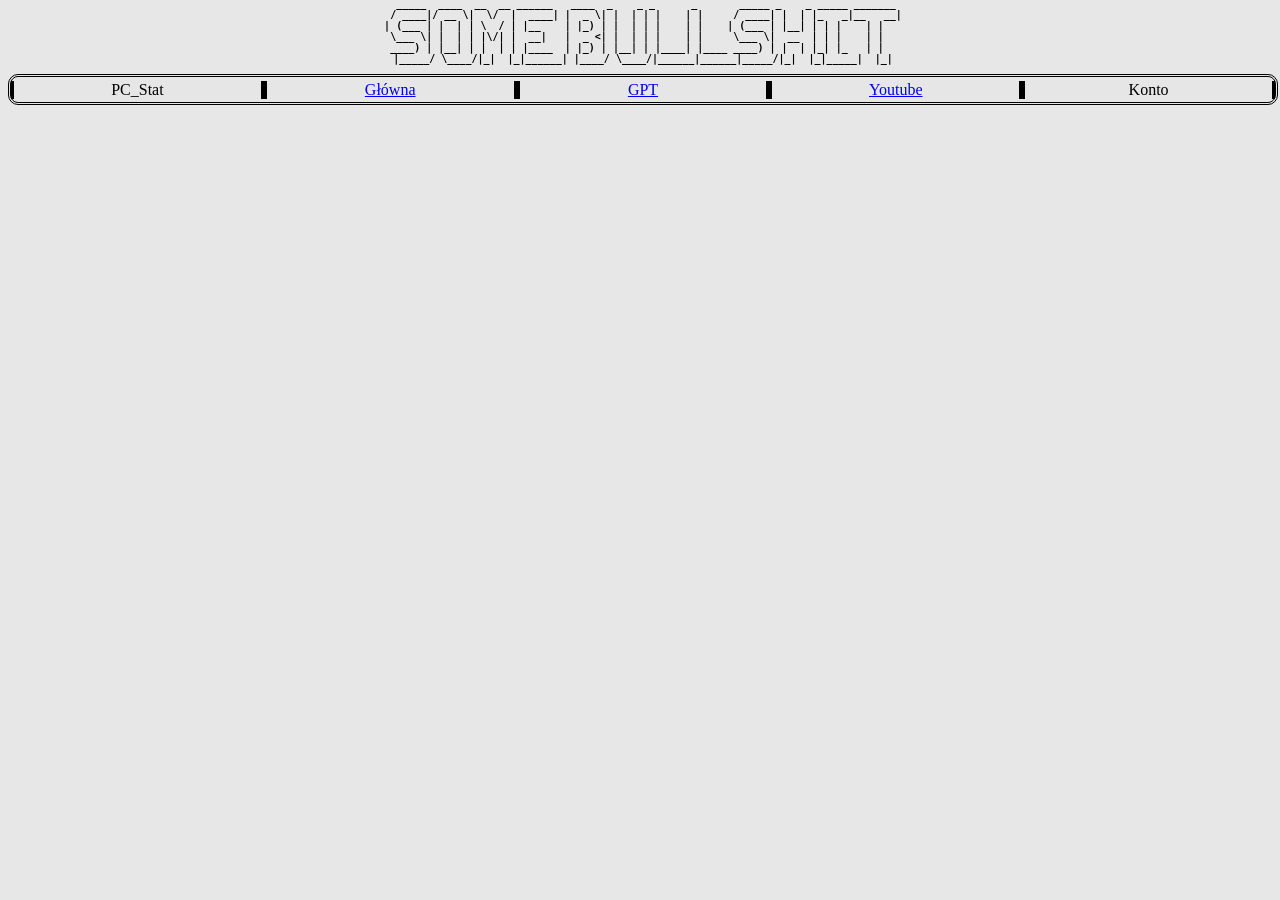
==== body.html @ 8f8c8edd "Chcanges to main page + css + new file for headers" ====
<!DOCTYPE html>
<html lang="en">
<head>
    <meta charset="UTF-8">
    <meta name="viewport" content="width=device-width, initial-scale=1.0">
    <title>Document</title>
    <link rel="stylesheet" href="css_main.css">
</head>
<body class="main">

<pre><h1>   _____  ____  __  __ ______   ____  _    _ _      _       _____ _    _ _____ _______ 
  / ____|/ __ \|  \/  |  ____| |  _ \| |  | | |    | |     / ____| |  | |_   _|__   __|
 | (___ | |  | | \  / | |__    | |_) | |  | | |    | |    | (___ | |__| | | |    | |   
  \___ \| |  | | |\/| |  __|   |  _ <| |  | | |    | |     \___ \|  __  | | |    | |   
  ____) | |__| | |  | | |____  | |_) | |__| | |____| |____ ____) | |  | |_| |_   | |   
 |_____/ \____/|_|  |_|______| |____/ \____/|______|______|_____/|_|  |_|_____|  |_|
</h1></pre>

    <div class="holder">
        <div class="block_holder" id="Main_Title">PC_Stat</div>
        <div class="block_holder"><a href="body.html">Główna</a></div>
        <div class="block_holder"><a href="https://chatgpt.com/" target="_blank">GPT</a></div>
        <div class="block_holder"><a href="https://youtube.pl" target="_blank">Youtube</a></div>
        <div class="block_holder">Konto</div>
    </div>
</body>
</html>
---- css_main.css ----
.main{
    background-color: #e7e7e7;
    color: black;
}

h1{
text-align: center;
font-size: 10px;
font-weight: bold;
margin-top: -15px;
margin-bottom: -15px;
}

.holder{
    text-align: center;
    display: flex;
    justify-content: center;
    align-items: center;
    margin-top: 25px;
    margin-bottom: 25px;
    background-color: #e7e7e7cc;
    color: black;
    width: 100%;
    height: 25px;
    border-radius: 10px;
    border-style: double;
    font-size: medium;
}

.block_holder{
    width: 20%;
    border-style: solid;
    border-top: 0px;
    border-bottom: 0px;
}
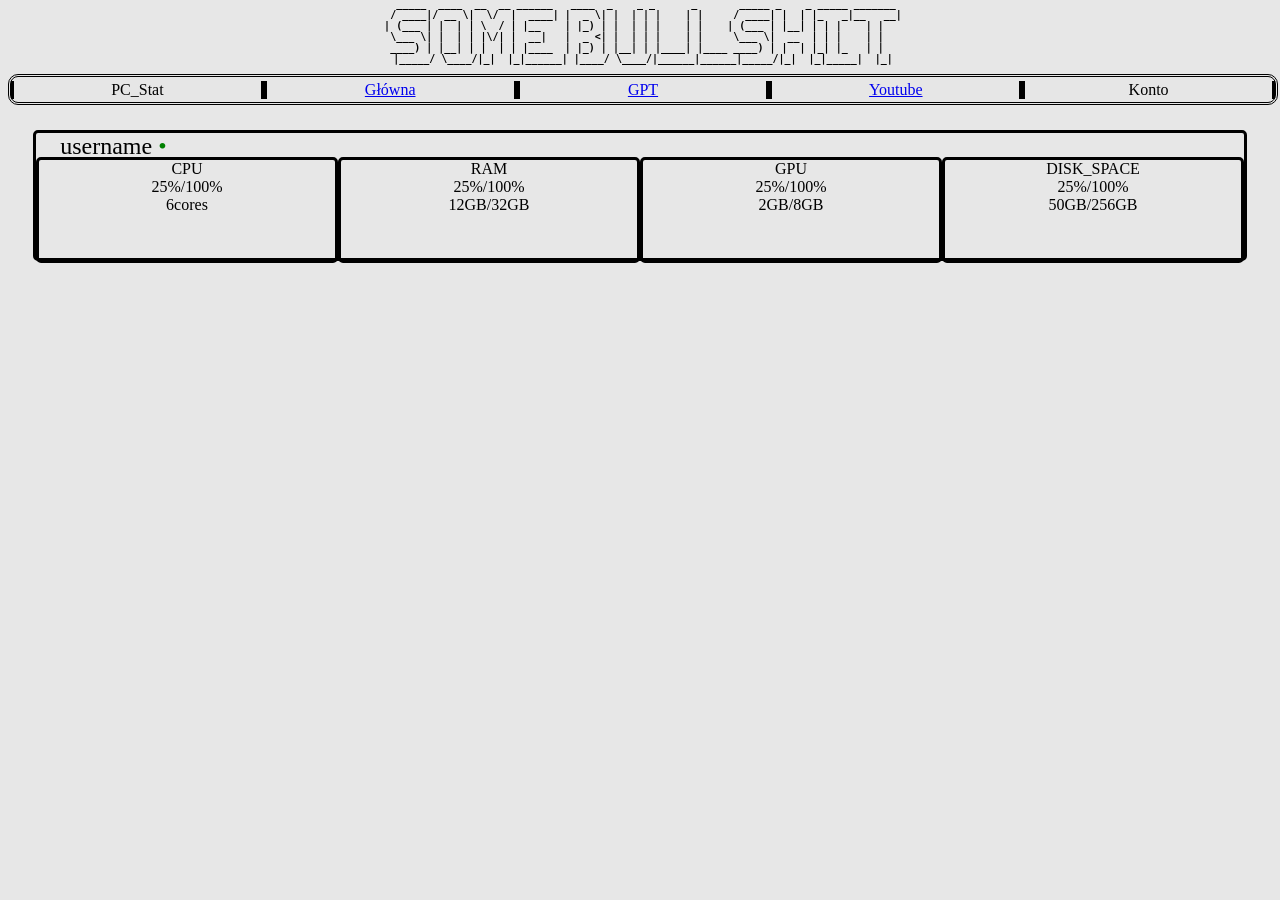
==== commit 721bb490: "A lot of Chcanges to main page + css + new file for headers" ====
--- a/body.html
+++ b/body.html
@@ -23,5 +23,26 @@
         <div class="block_holder"><a href="https://youtube.pl" target="_blank">Youtube</a></div>
         <div class="block_holder">Konto</div>
     </div>
+<div class="User_Interface">
+    <div id="username">username <a id="status">&bull;</a></div>
+    <div class="User_stats">
+    <div class="block_stats">CPU
+        <div class="box">25%/100%</div>
+        <div class="box">6cores</div>
+    </div>
+    <div class="block_stats">RAM
+        <div class="box">25%/100%</div>
+        <div class="box">12GB/32GB</div>
+    </div>
+    <div class="block_stats">GPU
+        <div class="box">25%/100%</div>
+        <div class="box">2GB/8GB</div>
+    </div>
+    <div class="block_stats">DISK_SPACE
+        <div class="box">25%/100%</div>
+        <div class="box">50GB/256GB</div>
+    </div>
+    <div>
+</div>
 </body>
 </html>
--- a/css_main.css
+++ b/css_main.css
@@ -32,4 +32,42 @@
     border-style: solid;
     border-top: 0px;
     border-bottom: 0px;
-}+}
+
+.User_Interface{
+    height: 125px;
+    border-radius: 5px;
+    border-style: solid;
+    margin-left: 25px;
+    margin-right: 25px;
+    border-style: solid;
+}
+
+#username{
+    width: 100%;
+margin-left: 2%; 
+font-size: x-large;
+}
+
+.User_stats {
+    text-align: center;
+    display: flex;
+    justify-content: center;
+    align-items: center;
+    height: 100px;
+}
+
+.block_stats {
+    width: 25%;
+    height: 100%;
+    border-radius: 5px;
+    border-style: solid;
+}
+
+.box {
+
+}
+
+#status{
+    color: green;
+}
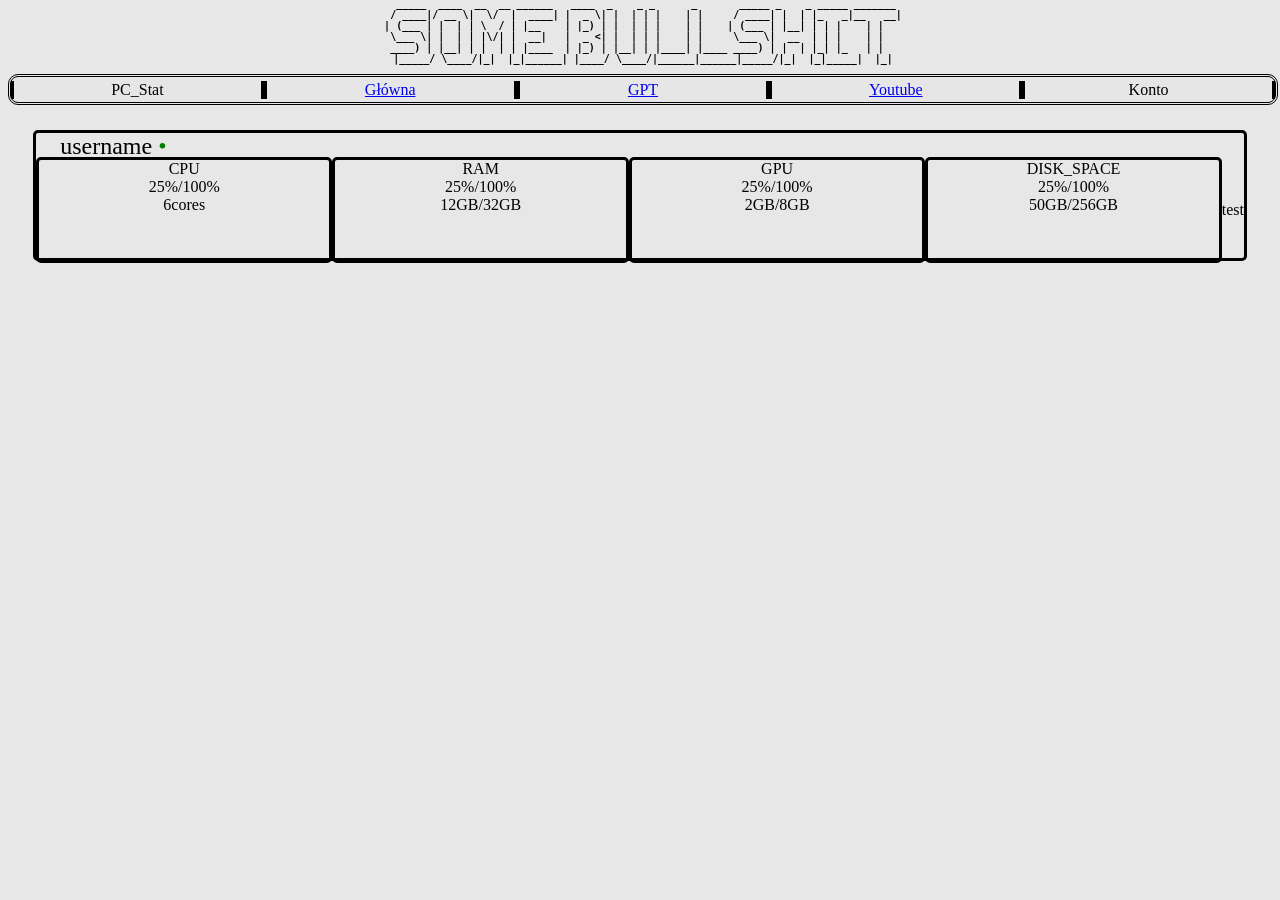
==== commit f4f5ec0a: "coś" ====
--- a/body.html
+++ b/body.html
@@ -3,10 +3,19 @@
 <head>
     <meta charset="UTF-8">
     <meta name="viewport" content="width=device-width, initial-scale=1.0">
-    <title>Document</title>
-    <link rel="stylesheet" href="css_main.css">
+    <title>PS_Stat</title>
+    <link rel="stylesheet" href="css_main.css"> <!-- Import css-->
 </head>
 <body class="main">
+
+<!--SPIS:
+-Strona tytułowa do zmiany
+-Górny panel (header) do zmiany ustalenia
+-Blok z uzytkownikiem i zuzyciem powinien byc opiektem sprzezonym
+-Do dodania konta i inne zakladki 
+-Do zrobienia Api 
+-Potrzeba jest apk to wysylania api z uzyadzenia najlepiej kontener
+-->
 
 <pre><h1>   _____  ____  __  __ ______   ____  _    _ _      _       _____ _    _ _____ _______ 
   / ____|/ __ \|  \/  |  ____| |  _ \| |  | | |    | |     / ____| |  | |_   _|__   __|
@@ -14,19 +23,23 @@
   \___ \| |  | | |\/| |  __|   |  _ <| |  | | |    | |     \___ \|  __  | | |    | |   
   ____) | |__| | |  | | |____  | |_) | |__| | |____| |____ ____) | |  | |_| |_   | |   
  |_____/ \____/|_|  |_|______| |____/ \____/|______|______|_____/|_|  |_|_____|  |_|
-</h1></pre>
+</h1></pre><!-- Tytułowe ascii, uzywałem pre bo pozwala wyswietlic tekst lepiej ze znakami specialnymi-->
 
-    <div class="holder">
+    <div class="holder"><!-- blok główny trzymający panel górny-->
         <div class="block_holder" id="Main_Title">PC_Stat</div>
         <div class="block_holder"><a href="body.html">Główna</a></div>
         <div class="block_holder"><a href="https://chatgpt.com/" target="_blank">GPT</a></div>
         <div class="block_holder"><a href="https://youtube.pl" target="_blank">Youtube</a></div>
         <div class="block_holder">Konto</div>
     </div>
-<div class="User_Interface">
-    <div id="username">username <a id="status">&bull;</a></div>
-    <div class="User_stats">
-    <div class="block_stats">CPU
+
+<!--Cały jeden blok poniżej powinien byc klasa ktora bedzie sprzezona z baza danych dla uzytkownikow, baza danych czysty plik jest w DB, username bedzie zaciagany z bazy tak samo status 
+onnline, jezeli byla wykonana jakas akcja to onnline sie odswierza na kolejne 5 min z zalozenia, (do zrobirnia)-->
+
+<div class="User_Interface"><!-- blok główny trzymający bloki stats-->
+    <div id="username">username <a id="status">&bull;</a></div><!--username nad blokami z ikonka ascii ktora w css jest zielona -->
+    <div class="User_stats"><!--blok nadrzedny trzymajacy 4 bloki block_stat razem--> 
+    <div class="block_stats">CPU <!--blok odpowiedzialny za pomniejszy fragment w ktorym beda % zuzycia-->
         <div class="box">25%/100%</div>
         <div class="box">6cores</div>
     </div>
@@ -45,4 +58,5 @@
     <div>
 </div>
 </body>
+<footer>test</footer>
 </html>
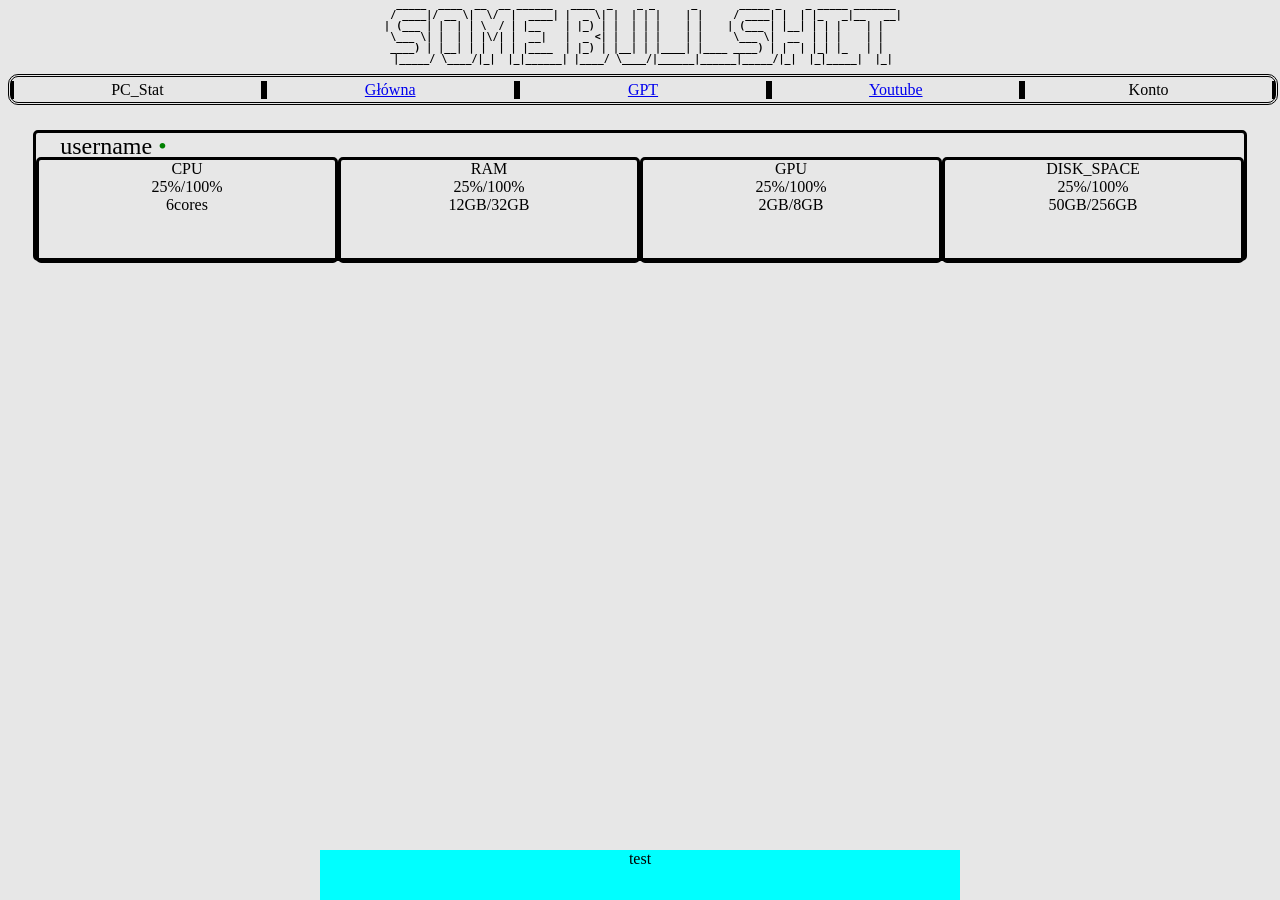
==== commit 89360cbf: "Poprawa footer" ====
--- a/body.html
+++ b/body.html
@@ -57,6 +57,6 @@
     </div>
     <div>
 </div>
+<footer>test</footer>
 </body>
-<footer>test</footer>
 </html>
--- a/css_main.css
+++ b/css_main.css
@@ -71,3 +71,12 @@
 #status{
     color: green;
 }
+
+footer{
+    position: fixed;
+    bottom: 0;
+    height: 50px;
+    background-color: aqua;
+    border: 2cm;
+    width: 50%;
+}
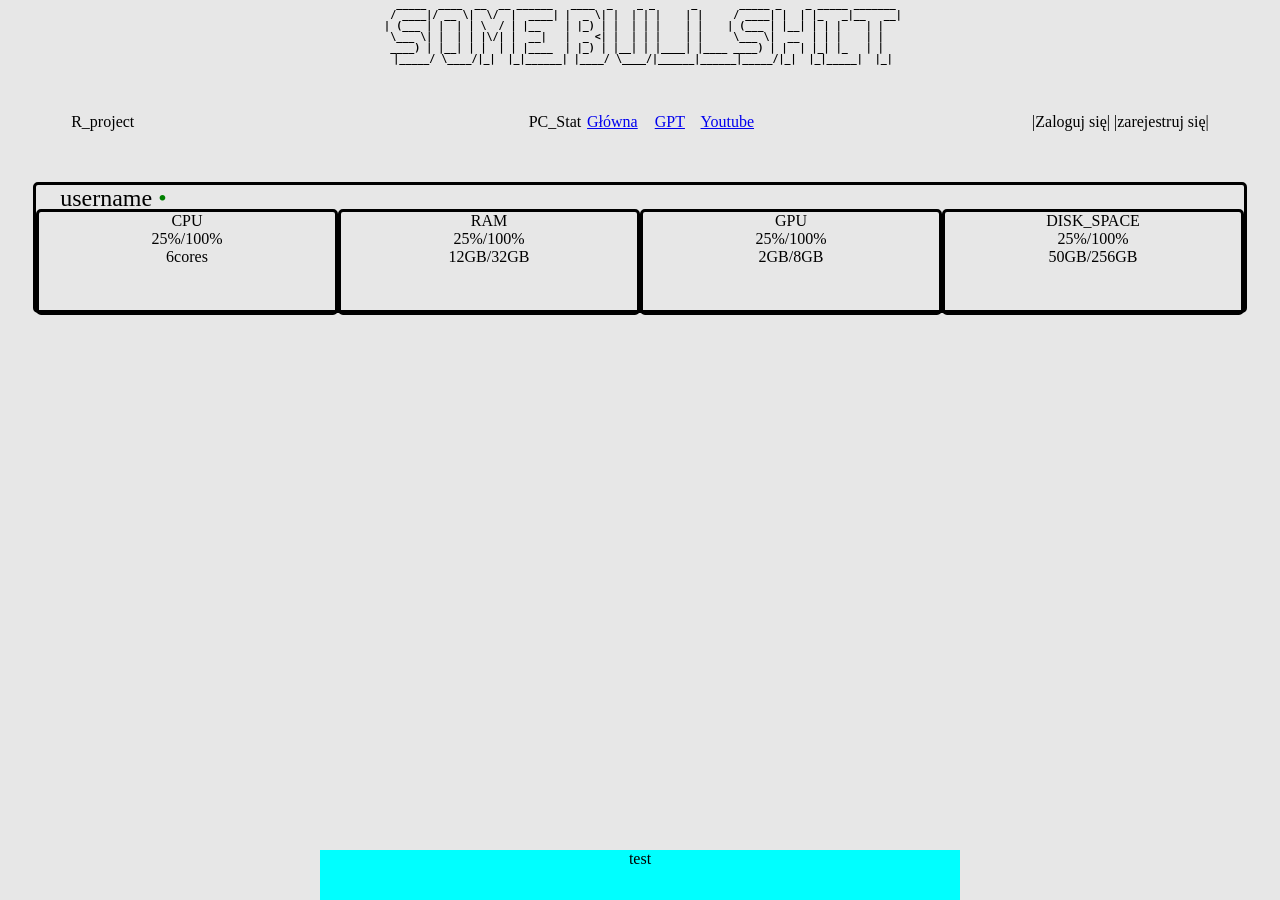
==== commit 1f142f62: "zmiana w css, zmiana w głównej części głowy" ====
--- a/body.html
+++ b/body.html
@@ -5,6 +5,7 @@
     <meta name="viewport" content="width=device-width, initial-scale=1.0">
     <title>PS_Stat</title>
     <link rel="stylesheet" href="css_main.css"> <!-- Import css-->
+    <link rel="icon" type="image/x-icon" href="IMAGES/Logo v2.ico">
 </head>
 <body class="main">
 
@@ -25,13 +26,22 @@
  |_____/ \____/|_|  |_|______| |____/ \____/|______|______|_____/|_|  |_|_____|  |_|
 </h1></pre><!-- Tytułowe ascii, uzywałem pre bo pozwala wyswietlic tekst lepiej ze znakami specialnymi-->
 
-    <div class="holder"><!-- blok główny trzymający panel górny-->
+<div class="head">
+
+    <div class="head_left_logo">R_project</div>
+
+    <div class="head_midl_options"><!-- blok główny trzymający panel górny-->
         <div class="block_holder" id="Main_Title">PC_Stat</div>
         <div class="block_holder"><a href="body.html">Główna</a></div>
         <div class="block_holder"><a href="https://chatgpt.com/" target="_blank">GPT</a></div>
         <div class="block_holder"><a href="https://youtube.pl" target="_blank">Youtube</a></div>
-        <div class="block_holder">Konto</div>
     </div>
+
+    <div class="head_right_login"> 
+        |Zaloguj się| |zarejestruj się| <!--todo dwa przyciski do logowania-->
+    </div>
+
+</div>
 
 <!--Cały jeden blok poniżej powinien byc klasa ktora bedzie sprzezona z baza danych dla uzytkownikow, baza danych czysty plik jest w DB, username bedzie zaciagany z bazy tak samo status 
 onnline, jezeli byla wykonana jakas akcja to onnline sie odswierza na kolejne 5 min z zalozenia, (do zrobirnia)-->
--- a/css_main.css
+++ b/css_main.css
@@ -10,28 +10,32 @@
 margin-top: -15px;
 margin-bottom: -15px;
 }
+.head{
+    
+    display: flex;
+    margin-left: 5%;
+    margin-right: 5%;
+    height: 120px;
+    align-items: center;
+}
+.head_left_logo{
+    flex: 0 0 40%; 
+    text-align: left;
+}
+.head_midl_options{
+    flex: 0 0 20%; 
+    text-align: center;
 
-.holder{
+    display: flex;
+    
+}
+.head_right_login{
+    flex: 0 0 40%; 
+    text-align: right;
+}
+.block_holder{
+    flex: 0 0 25.25%; 
     text-align: center;
-    display: flex;
-    justify-content: center;
-    align-items: center;
-    margin-top: 25px;
-    margin-bottom: 25px;
-    background-color: #e7e7e7cc;
-    color: black;
-    width: 100%;
-    height: 25px;
-    border-radius: 10px;
-    border-style: double;
-    font-size: medium;
-}
-
-.block_holder{
-    width: 20%;
-    border-style: solid;
-    border-top: 0px;
-    border-bottom: 0px;
 }
 
 .User_Interface{
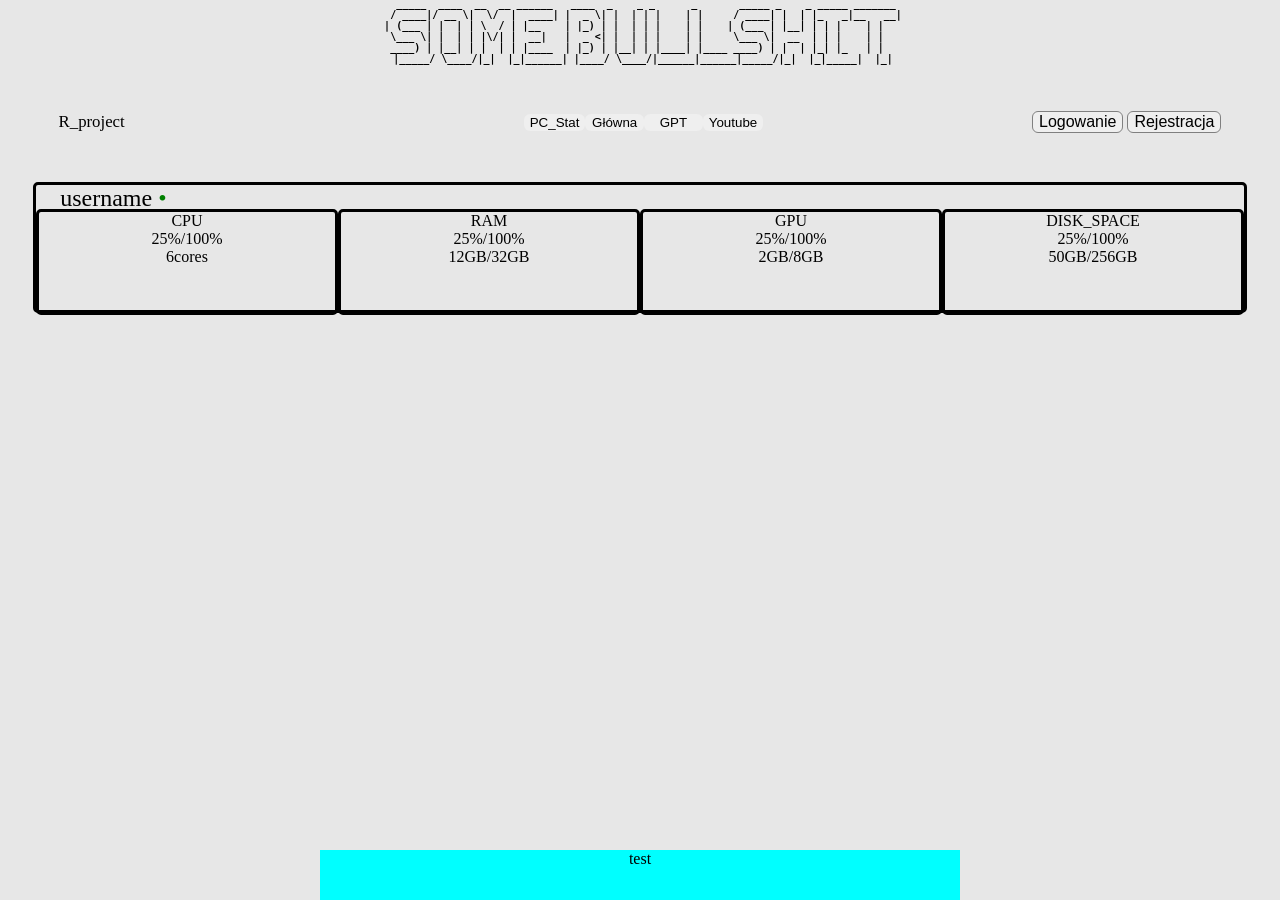
==== commit d14804c0: "cały nagłówek zmeniony z jego css" ====
--- a/body.html
+++ b/body.html
@@ -31,14 +31,15 @@
     <div class="head_left_logo">R_project</div>
 
     <div class="head_midl_options"><!-- blok główny trzymający panel górny-->
-        <div class="block_holder" id="Main_Title">PC_Stat</div>
-        <div class="block_holder"><a href="body.html">Główna</a></div>
-        <div class="block_holder"><a href="https://chatgpt.com/" target="_blank">GPT</a></div>
-        <div class="block_holder"><a href="https://youtube.pl" target="_blank">Youtube</a></div>
+        <button class="block PC_Stat" type="button"><span>PC_Stat</span> </button>
+        <button class="block Główna" type="button"><span>Główna</span> </button>
+        <button class="block GPT" type="button"><span>GPT</span> </button>
+        <button class="block YT" type="button"><span>Youtube</span> </button>
     </div>
 
     <div class="head_right_login"> 
-        |Zaloguj się| |zarejestruj się| <!--todo dwa przyciski do logowania-->
+        <button class="log logowanie" type="button"><span>Logowanie</span> </button>
+        <button class="log rejestracja" type="button"><span>Rejestracja</span></button>  <!--doaj href-->
     </div>
 
 </div>
--- a/css_main.css
+++ b/css_main.css
@@ -13,30 +13,44 @@
 .head{
     
     display: flex;
-    margin-left: 5%;
-    margin-right: 5%;
+    margin-left: 4%;
+    margin-right: 4%;
     height: 120px;
     align-items: center;
 }
 .head_left_logo{
     flex: 0 0 40%; 
     text-align: left;
+    font-size:  105%;
 }
 .head_midl_options{
     flex: 0 0 20%; 
     text-align: center;
 
     display: flex;
+
+    font-size:  90%;
     
+}
+.block{
+    flex: 0 0 25.25%; 
+    text-align: center;
+    border: none;
+    border-radius: 6px;
 }
 .head_right_login{
     flex: 0 0 40%; 
     text-align: right;
+    align-items: center;
 }
-.block_holder{
-    flex: 0 0 25.25%; 
-    text-align: center;
+.log{
+    font-size:  100%;
+    border-radius: 6px;
+    border: 1px solid gray;
+
+
 }
+
 
 .User_Interface{
     height: 125px;
